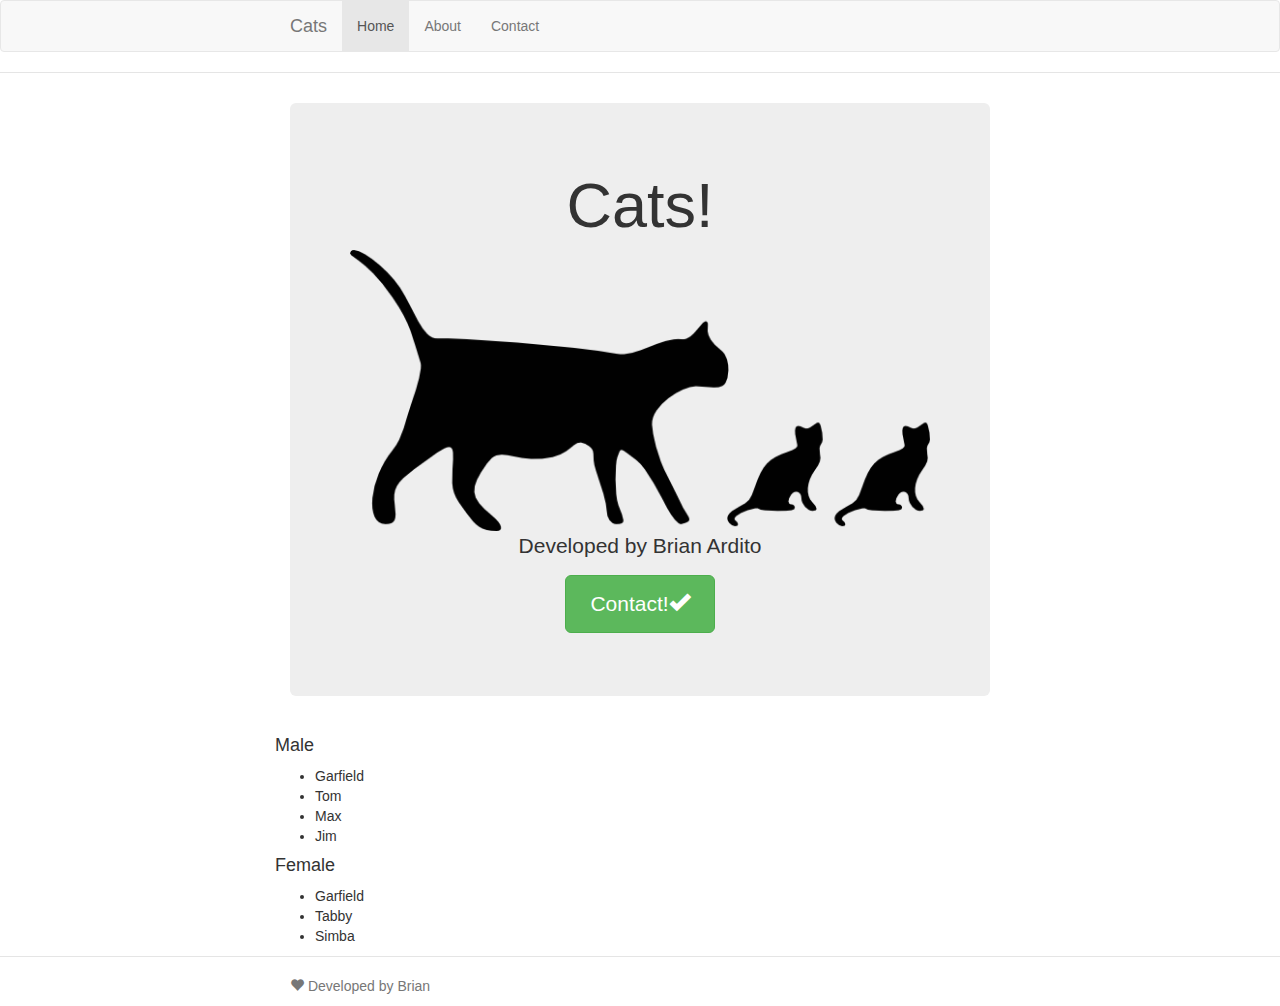
==== app/index.html @ ab66121c "initial commit of app" ====
<!doctype html>
<html>
  <head>
    <meta charset="utf-8">
    <title>Cats</title>
    <meta name="description" content="">
    <meta name="viewport" content="width=device-width">
    <link rel="stylesheet" href="vendor/bootstrap/dist/css/bootstrap.min.css" />
    <link rel="stylesheet" href="styles/main.css">
  </head>
  <body ng-app="catApp" ng-controller="LayoutCtrl">
    <!--[if lte IE 8]>
      <p class="browsehappy">You are using an <strong>outdated</strong> browser. Please <a href="http://browsehappy.com/">upgrade your browser</a> to improve your experience.</p>
    <![endif]-->
    <div class="header">
      <div class="navbar navbar-default" role="navigation">
        <div class="container">
          <div class="navbar-header">

            <button type="button" class="navbar-toggle collapsed" data-toggle="collapse" data-target="#js-navbar-collapse">
              <span class="sr-only">Toggle navigation</span>
              <span class="icon-bar"></span>
              <span class="icon-bar"></span>
              <span class="icon-bar"></span>
            </button>

            <a class="navbar-brand" href="#/">Cats</a>
          </div>

          <div class="collapse navbar-collapse" id="js-navbar-collapse">

            <ul class="nav navbar-nav">
              <li ng-class="{active:isActive('/')}"><a href="#/">Home</a></li>
              <li ng-class="{active:isActive('/about')}"><a ng-href="#/about">About</a></li>
              <li ng-class="{active:isActive('/contact')}"><a ng-href="#/contact">Contact</a></li>
            </ul>
          </div>

        </div>
      </div>
    </div>

    <div class="container">
      <div ng-view=""></div>
    </div>

    <div class="footer">
      <div class="container">
        <p><span class="glyphicon glyphicon-heart"></span> Developed by Brian</p>
      </div>
    </div>

    <!-- Vendor Scripts -->
    <script src="vendor/jquery.min.js"></script>
    <script src="vendor/angular.min.js"></script>
    <script src="vendor/bootstrap/dist/js/bootstrap.min.js"></script>
    <script src="vendor/angular-route.min.js"></script>

    <!-- App Scripts -->
    <script src="scripts/app.js"></script>
    <script src="scripts/controllers/main.js"></script>
    <script src="scripts/controllers/about.js"></script>
    <script src="scripts/controllers/layout.js"></script>
    <script src="scripts/controllers/contact.js"></script>

</body>
</html>
---- app/styles/main.css ----
.browsehappy {
  margin: 0.2em 0;
  background: #ccc;
  color: #000;
  padding: 0.2em 0;
}

body {
  padding: 0;
}

/* Everything but the jumbotron gets side spacing for mobile first views */
.header,
.marketing,
.footer {
  padding-left: 15px;
  padding-right: 15px;
}

/* Custom page header */
.header {
  border-bottom: 1px solid #e5e5e5;
  margin-bottom: 10px;
}
/* Make the masthead heading the same height as the navigation */
.header h3 {
  margin-top: 0;
  margin-bottom: 0;
  line-height: 40px;
  padding-bottom: 19px;
}

/* Custom page footer */
.footer {
  padding-top: 19px;
  color: #777;
  border-top: 1px solid #e5e5e5;
}

.container-narrow > hr {
  margin: 30px 0;
}

/* Main marketing message and sign up button */
.jumbotron {
  text-align: center;
  border-bottom: 1px solid #e5e5e5;
}
.jumbotron .btn {
  font-size: 21px;
  padding: 14px 24px;
}

/* Supporting marketing content */
.marketing {
  margin: 40px 0;
}
.marketing p + h4 {
  margin-top: 28px;
}
img {
  max-width:100%;
}
/* Responsive: Portrait tablets and up */
@media screen and (min-width: 768px) {
  .container {
    max-width: 730px;
  }

  /* Remove the padding we set earlier */
  .header,
  .marketing,
  .footer {
    padding-left: 0;
    padding-right: 0;
  }
  /* Space out the masthead */
  .header {
    margin-bottom: 30px;
  }
  /* Remove the bottom border on the jumbotron for visual effect */
  .jumbotron {
    border-bottom: 0;
  }
}
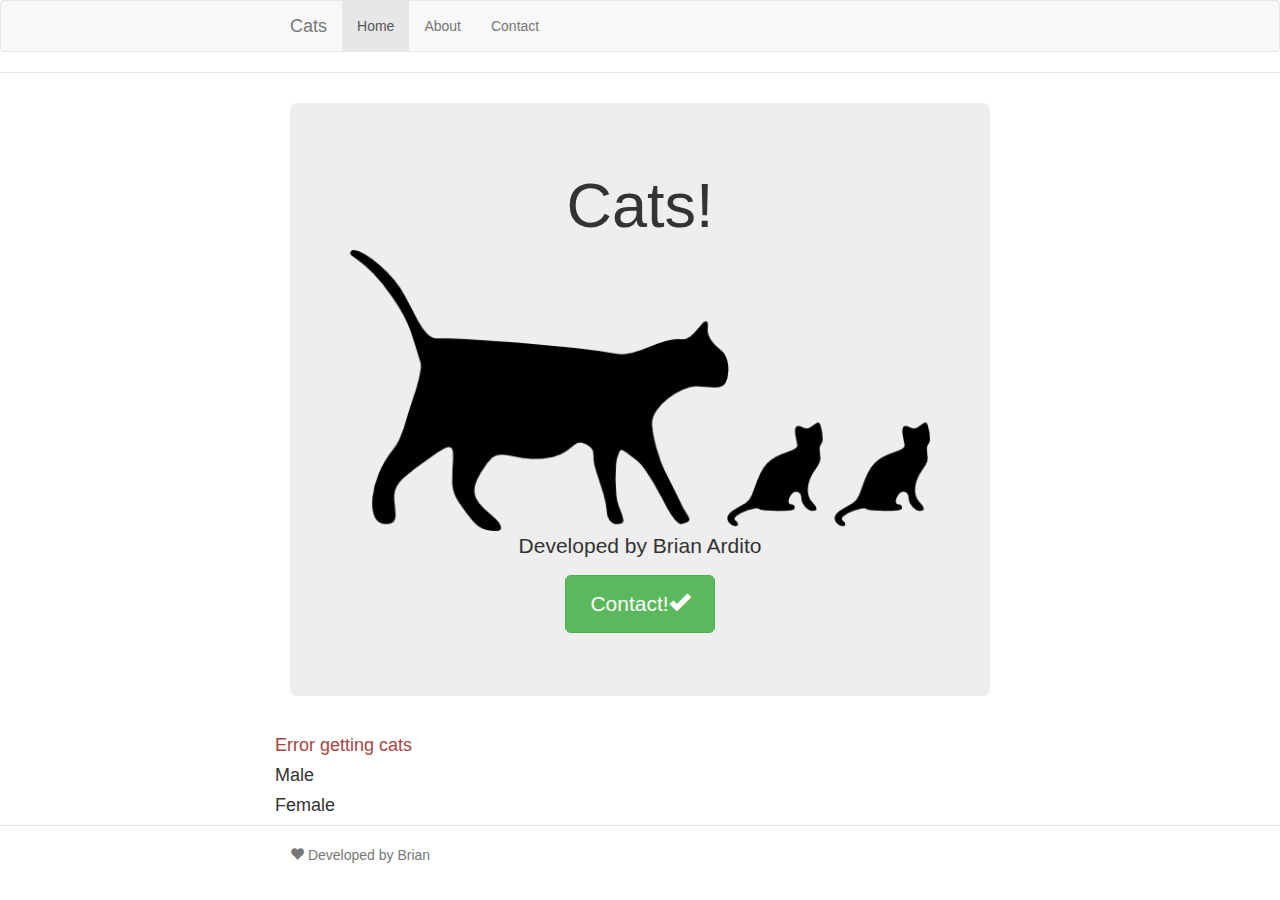
==== commit 47937171: "Adds error checking and $http apiService" ====
--- a/app/index.html
+++ b/app/index.html
@@ -59,6 +59,7 @@
     <!-- App Scripts -->
     <script src="scripts/app.js"></script>
     <script src="scripts/controllers/main.js"></script>
+    <script src="scripts/services/api.js"></script>
     <script src="scripts/controllers/about.js"></script>
     <script src="scripts/controllers/layout.js"></script>
     <script src="scripts/controllers/contact.js"></script>
